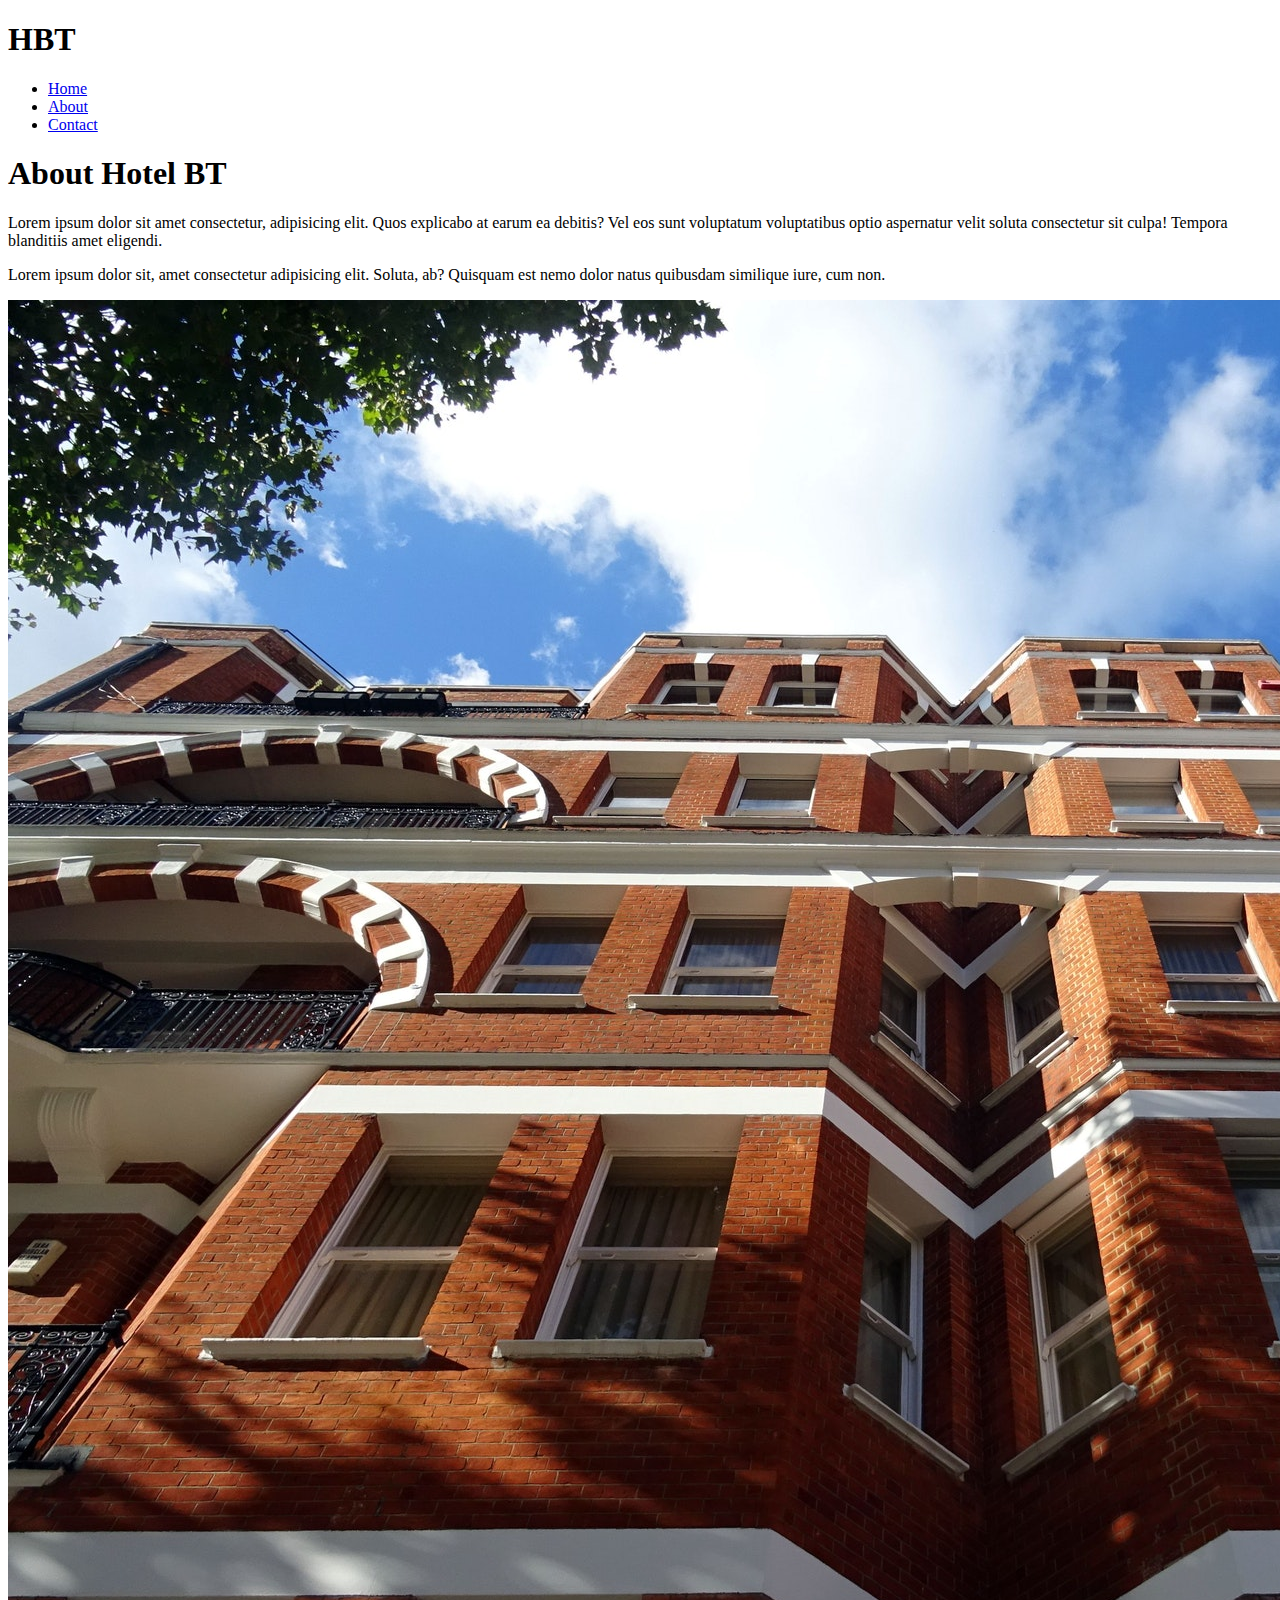
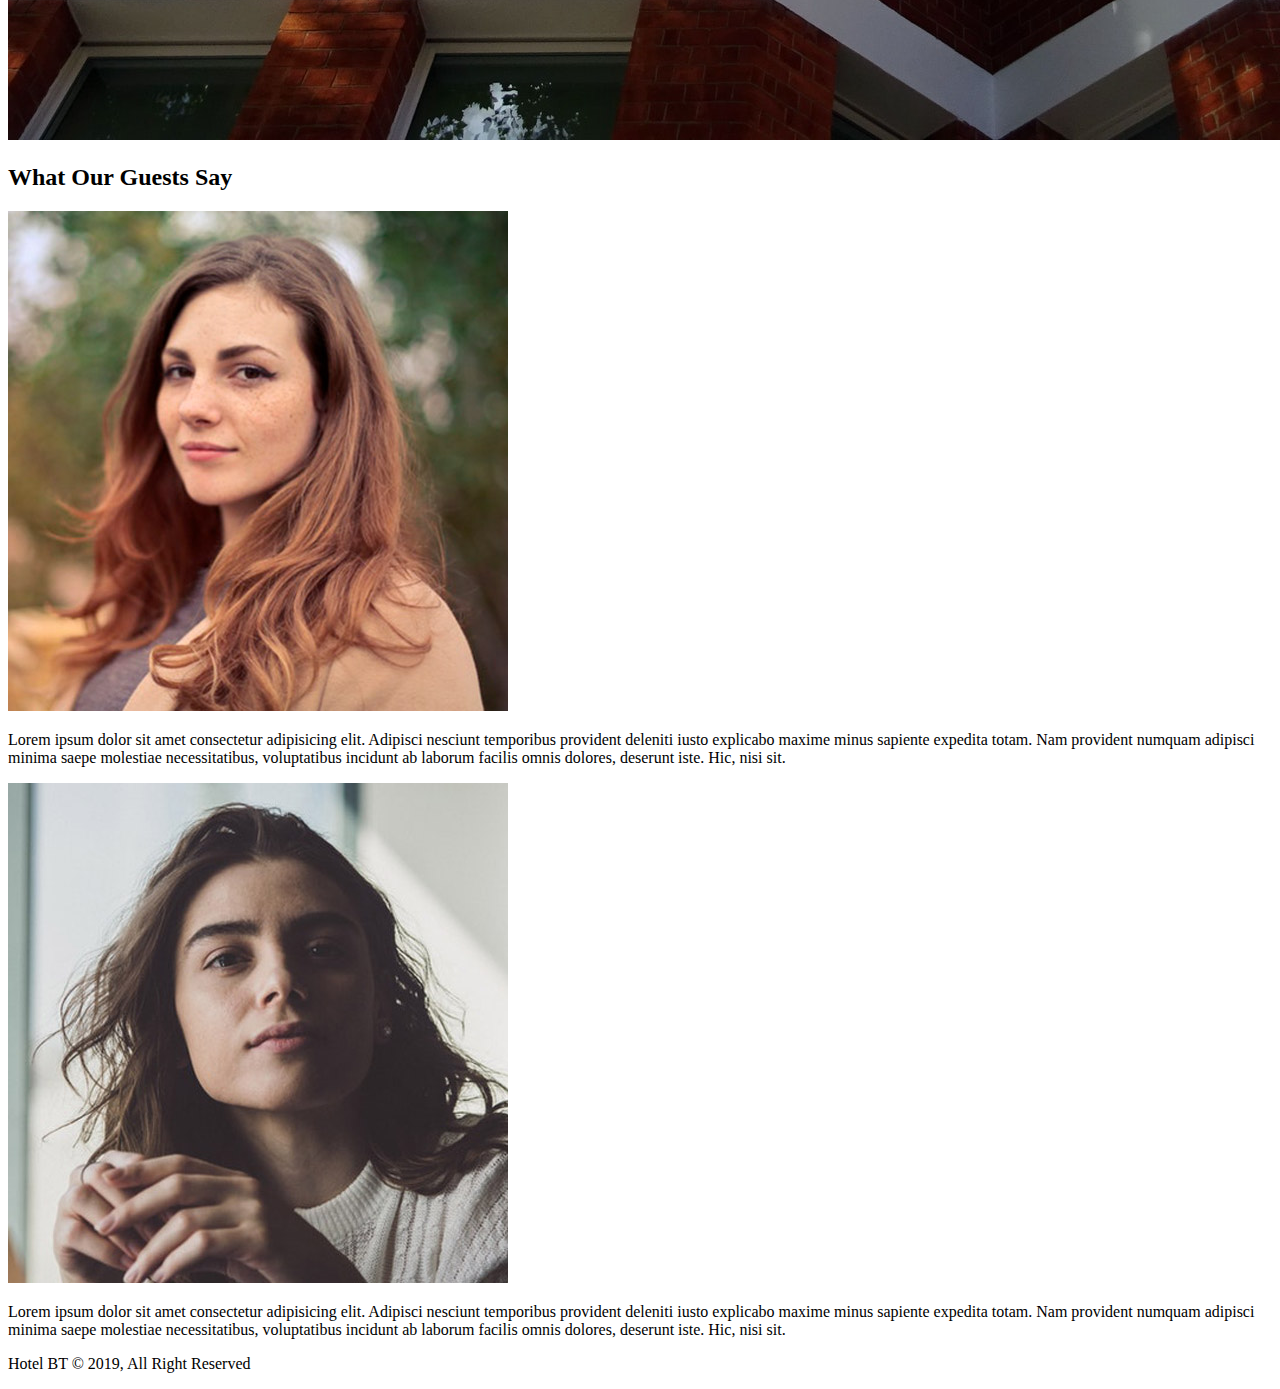
==== Html/about.html @ 50095555 "My first commit" ====
<!DOCTYPE html>
<html lang="en">
<head>
    <meta charset="UTF-8">
    <meta name="viewport" content="width=device-width, initial-scale=1.0">
    <meta http-equiv="X-UA-Compatible" content="ie=edge">
    <meat name="description" content="Welcome to the most extraordinary hotel in Boston Massachusetts"/>
    <meta name="keywords" content="hotel,boston hotel, new england hotel"/>
    <link rel="stylesheet" href="/Hotel Website/CSS/style.css">
    <link rel="stylesheet" media="screen and (max-width: 768px)" href="/Hotel Website/CSS/mobile.css">
    <title>Hotel BT | About</title>
    
</head>
<body>
    <header>
        <nav id="navbar">
            <div class="container">
                <h1 class="logo"><a href="index.html"></a>HBT</h1>
                    <ul>
                        <li><a href="index.html">Home</a></li>
                        <li><a class="current" href="about.html">About</a></li>
                        <li><a href="contact.html">Contact</a></li>
                    </ul>
            </div>
        </nav>

    </header>

    <section id="about-info" class="bg-light py-3">
        <div class="container">
            <div class="info-left">
                <h1 class="l-heading"><span class="text-primary">About</span> Hotel BT</h1>
                <p>Lorem ipsum dolor sit amet consectetur, adipisicing elit. Quos explicabo at earum ea debitis? Vel eos sunt voluptatum voluptatibus optio aspernatur velit soluta consectetur sit culpa! Tempora blanditiis amet eligendi.</p>
                <p>Lorem ipsum dolor sit, amet consectetur adipisicing elit. Soluta, ab? Quisquam est nemo dolor natus quibusdam similique iure, cum non.</p>
            </div>
            <div class="info-right">
                <img src="../img/photo-2.jpg" alt="hotel">
            </div>
        </div>
    </section>

    <div class="clr"></div>

    <section id="testimonials" class="py-3">
        <div class="container">
            <h2 class="l-heading">What Our Guests Say</h2>
            <div class="testimonial bg-primary">
                <img src="../img/person-1.jpg" alt="Samantha">
                <p>Lorem ipsum dolor sit amet consectetur adipisicing elit. Adipisci nesciunt temporibus provident deleniti iusto explicabo maxime minus sapiente expedita totam. Nam provident numquam adipisci minima saepe molestiae necessitatibus, voluptatibus incidunt ab laborum facilis omnis dolores, deserunt iste. Hic, nisi sit.</p>
            </div>
            <div class="testimonial bg-primary">
                <img src="../img/person-2.jpg" alt="Jen">
                <p>Lorem ipsum dolor sit amet consectetur adipisicing elit. Adipisci nesciunt temporibus provident deleniti iusto explicabo maxime minus sapiente expedita totam. Nam provident numquam adipisci minima saepe molestiae necessitatibus, voluptatibus incidunt ab laborum facilis omnis dolores, deserunt iste. Hic, nisi sit.</p>
            </div>
        </div>
    </section>

    
    <footer id="main-footer">
        <p>Hotel BT &copy; 2019, All Right Reserved</p>
    </footer>

</body>
</html>
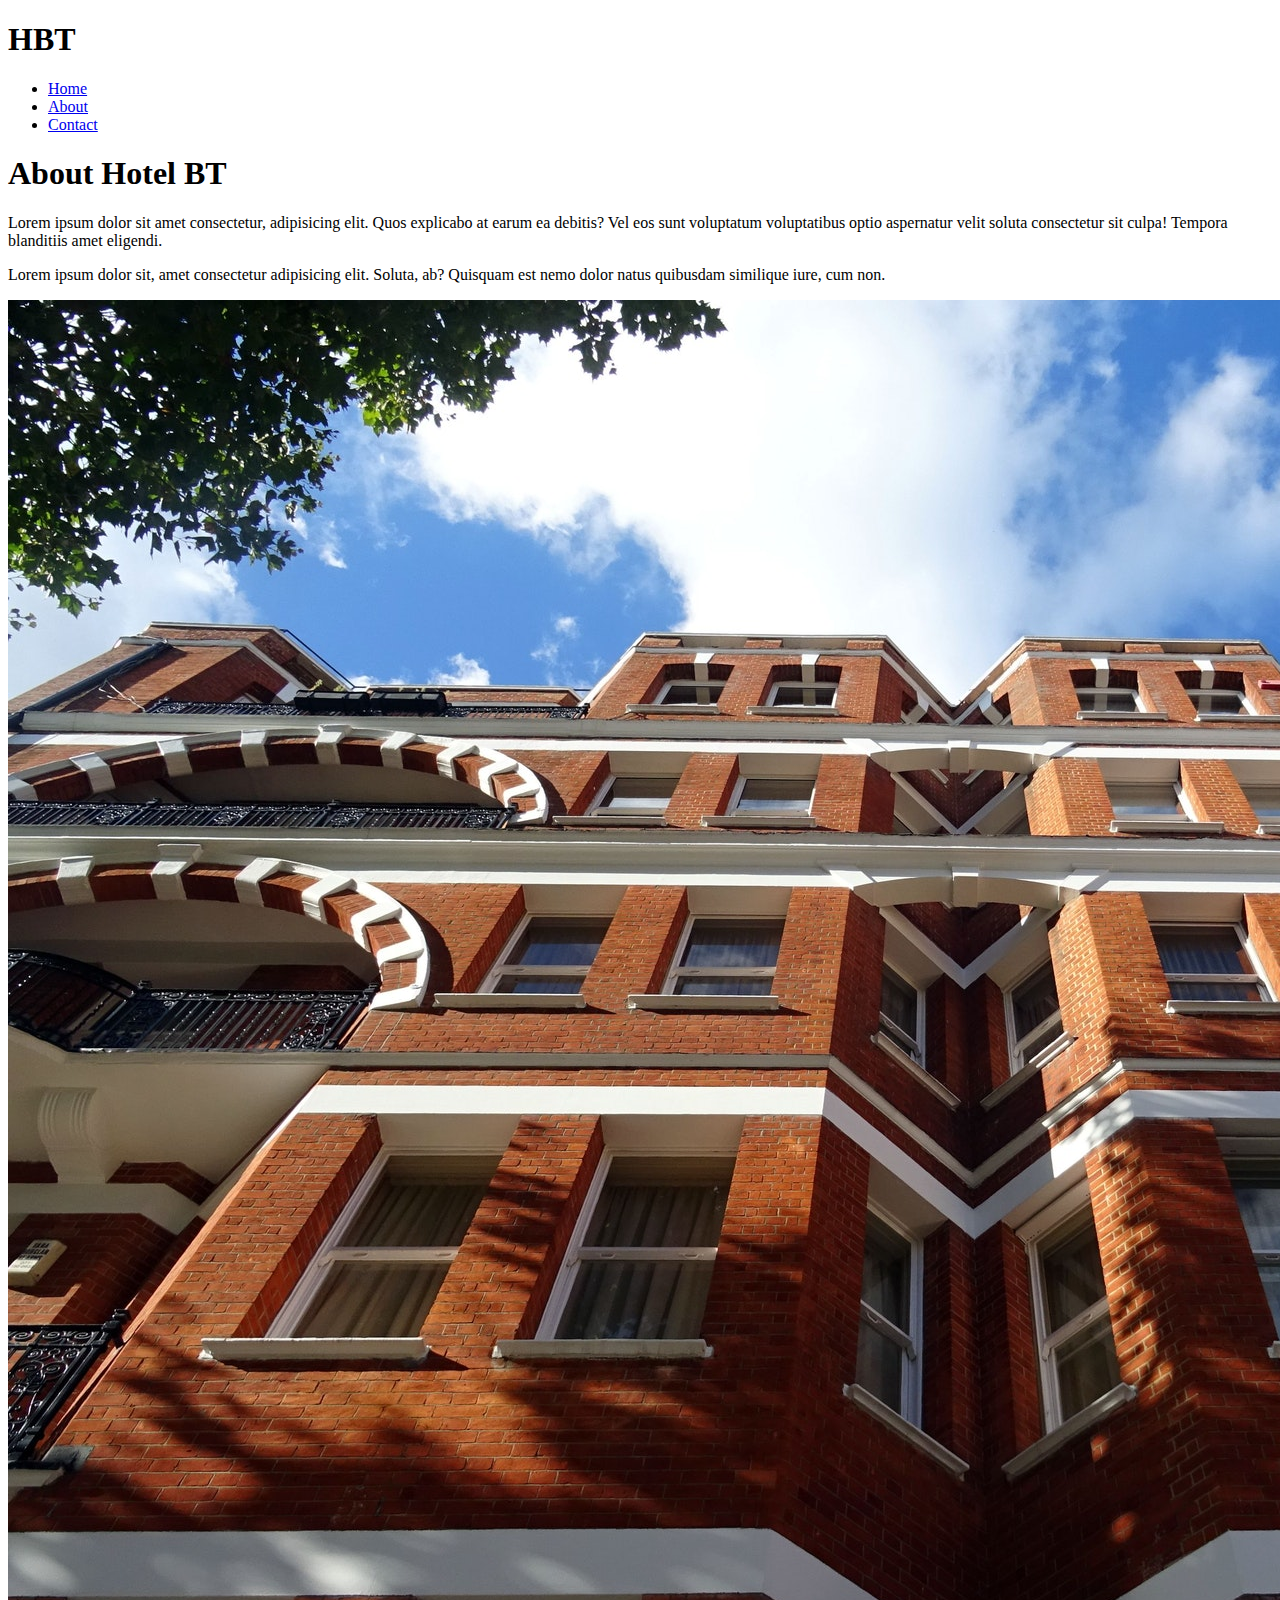
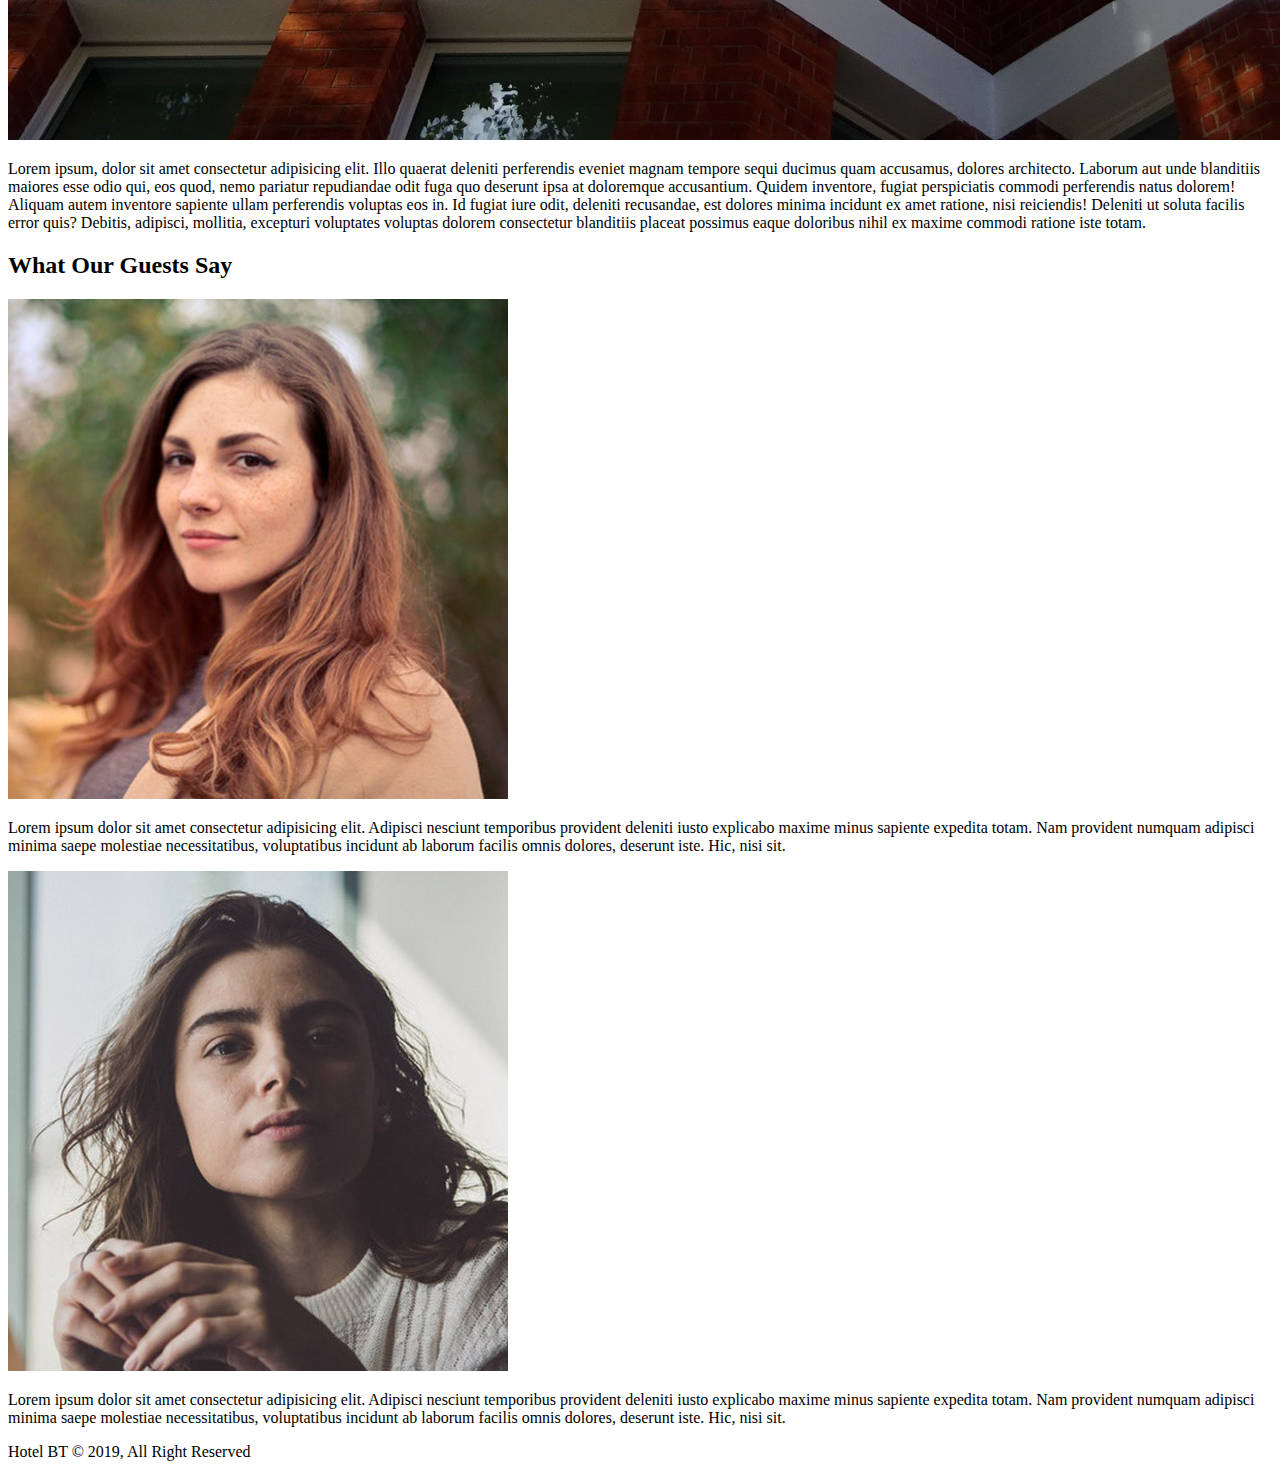
==== commit 159f3468: "a line added about.html page" ====
--- a/Html/about.html
+++ b/Html/about.html
@@ -6,7 +6,7 @@
     <meta http-equiv="X-UA-Compatible" content="ie=edge">
     <meat name="description" content="Welcome to the most extraordinary hotel in Boston Massachusetts"/>
     <meta name="keywords" content="hotel,boston hotel, new england hotel"/>
-    <link rel="stylesheet" href="/Hotel Website/CSS/style.css">
+    <link rel="stylesheet" href="/Web development/Hotel Website/CSS/style.css">
     <link rel="stylesheet" media="screen and (max-width: 768px)" href="/Hotel Website/CSS/mobile.css">
     <title>Hotel BT | About</title>
     
@@ -40,7 +40,7 @@
     </section>
 
     <div class="clr"></div>
-
+    <p>Lorem ipsum, dolor sit amet consectetur adipisicing elit. Illo quaerat deleniti perferendis eveniet magnam tempore sequi ducimus quam accusamus, dolores architecto. Laborum aut unde blanditiis maiores esse odio qui, eos quod, nemo pariatur repudiandae odit fuga quo deserunt ipsa at doloremque accusantium. Quidem inventore, fugiat perspiciatis commodi perferendis natus dolorem! Aliquam autem inventore sapiente ullam perferendis voluptas eos in. Id fugiat iure odit, deleniti recusandae, est dolores minima incidunt ex amet ratione, nisi reiciendis! Deleniti ut soluta facilis error quis? Debitis, adipisci, mollitia, excepturi voluptates voluptas dolorem consectetur blanditiis placeat possimus eaque doloribus nihil ex maxime commodi ratione iste totam.</p>
     <section id="testimonials" class="py-3">
         <div class="container">
             <h2 class="l-heading">What Our Guests Say</h2>
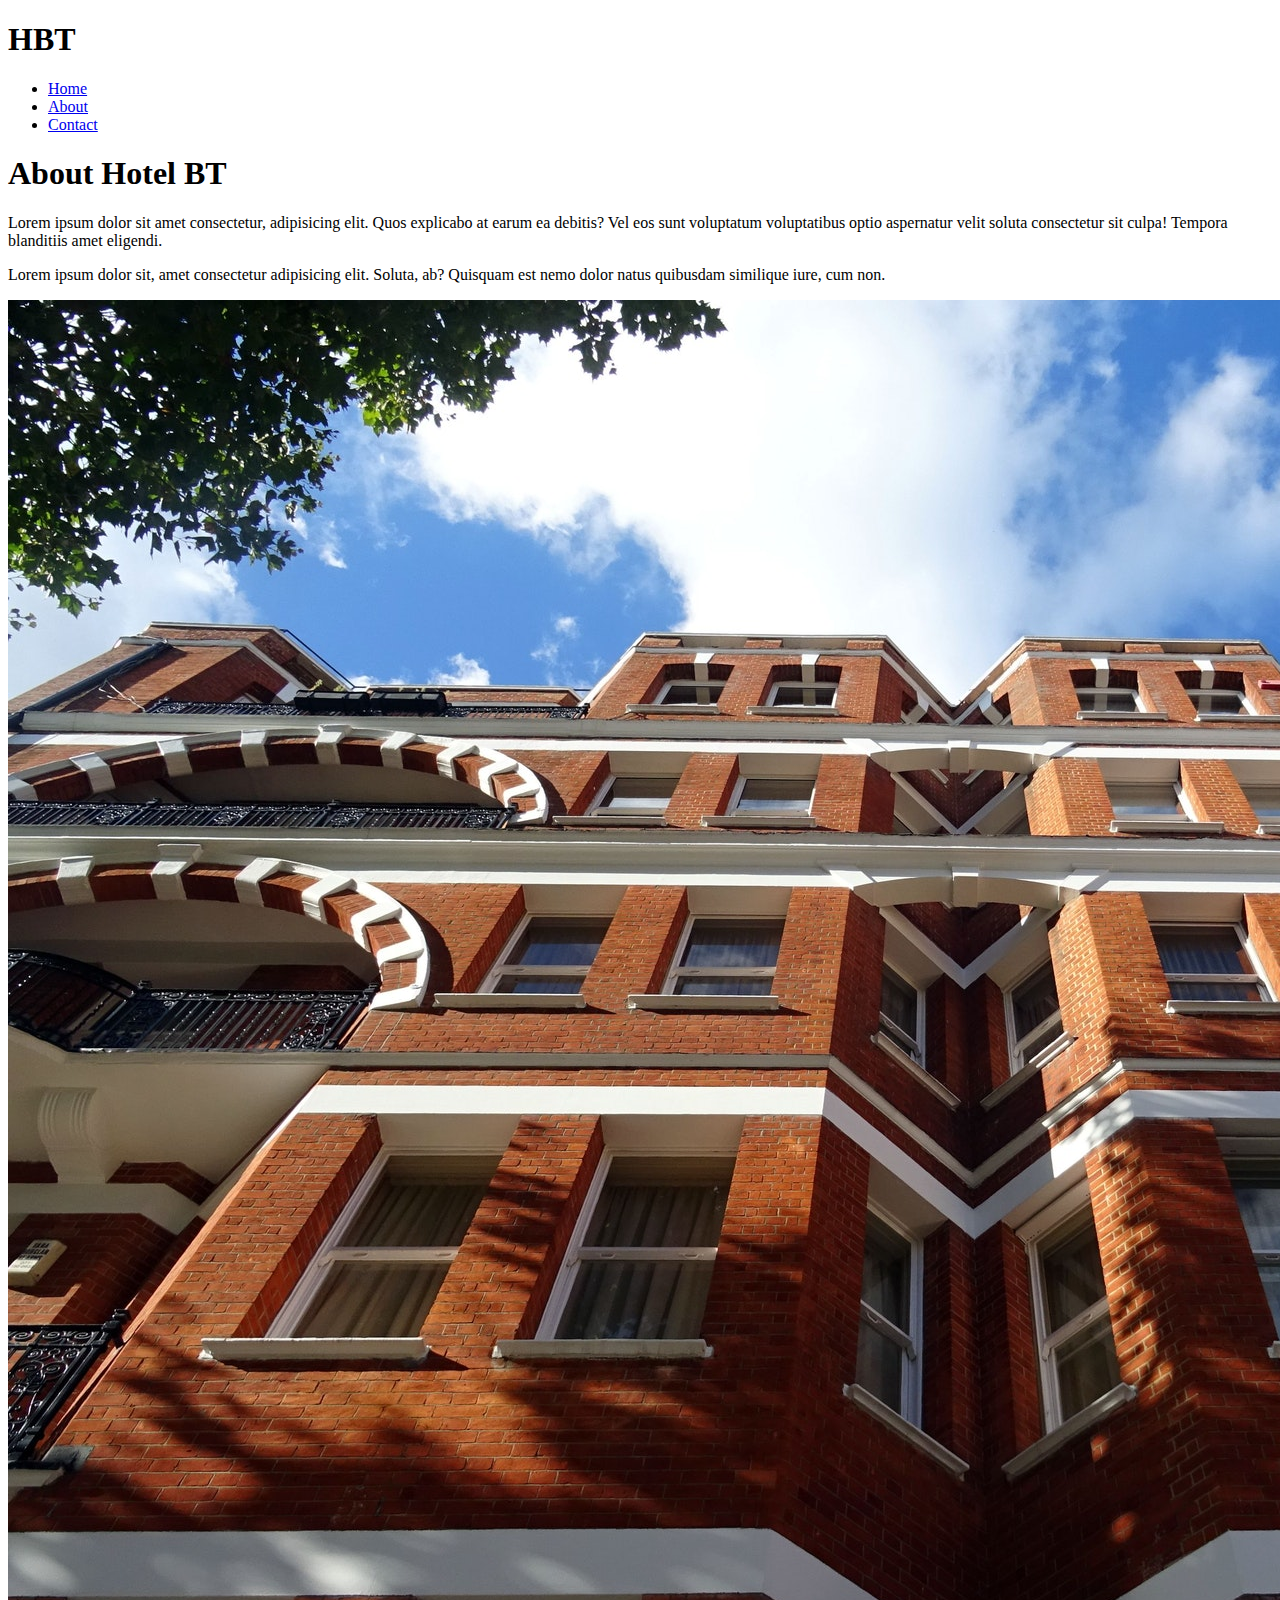
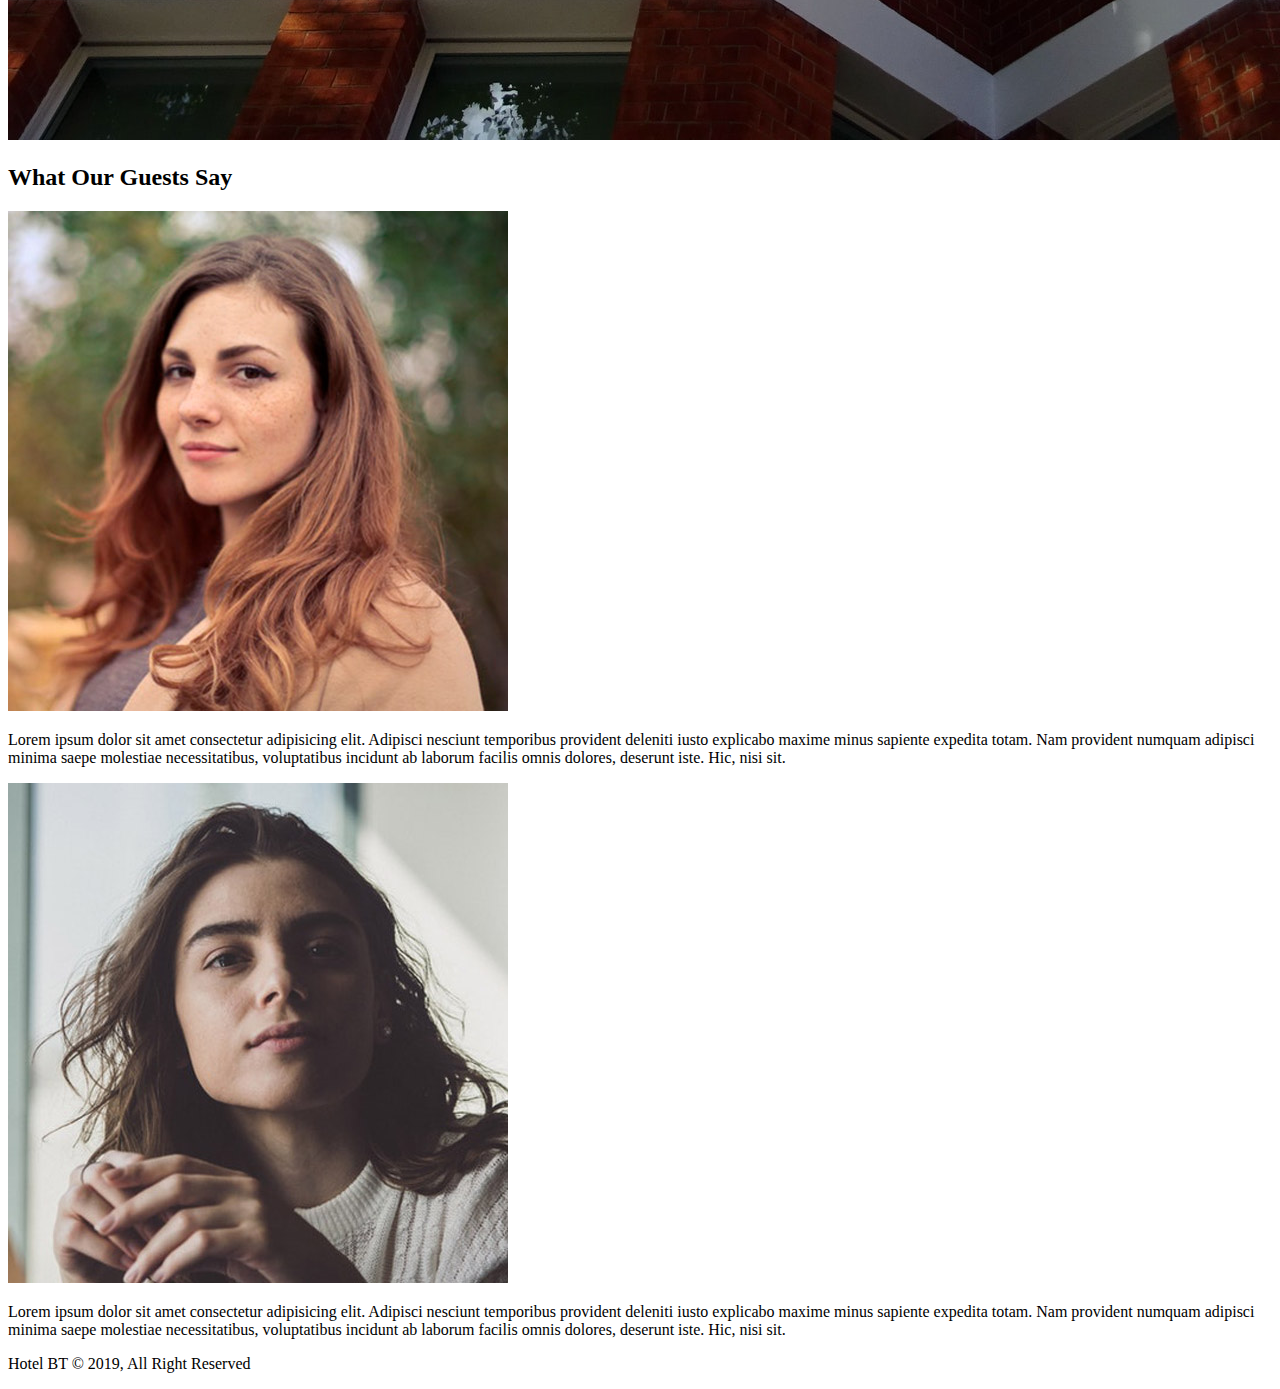
==== commit e35bf953: "A line delete" ====
--- a/Html/about.html
+++ b/Html/about.html
@@ -40,7 +40,6 @@
     </section>
 
     <div class="clr"></div>
-    <p>Lorem ipsum, dolor sit amet consectetur adipisicing elit. Illo quaerat deleniti perferendis eveniet magnam tempore sequi ducimus quam accusamus, dolores architecto. Laborum aut unde blanditiis maiores esse odio qui, eos quod, nemo pariatur repudiandae odit fuga quo deserunt ipsa at doloremque accusantium. Quidem inventore, fugiat perspiciatis commodi perferendis natus dolorem! Aliquam autem inventore sapiente ullam perferendis voluptas eos in. Id fugiat iure odit, deleniti recusandae, est dolores minima incidunt ex amet ratione, nisi reiciendis! Deleniti ut soluta facilis error quis? Debitis, adipisci, mollitia, excepturi voluptates voluptas dolorem consectetur blanditiis placeat possimus eaque doloribus nihil ex maxime commodi ratione iste totam.</p>
     <section id="testimonials" class="py-3">
         <div class="container">
             <h2 class="l-heading">What Our Guests Say</h2>
